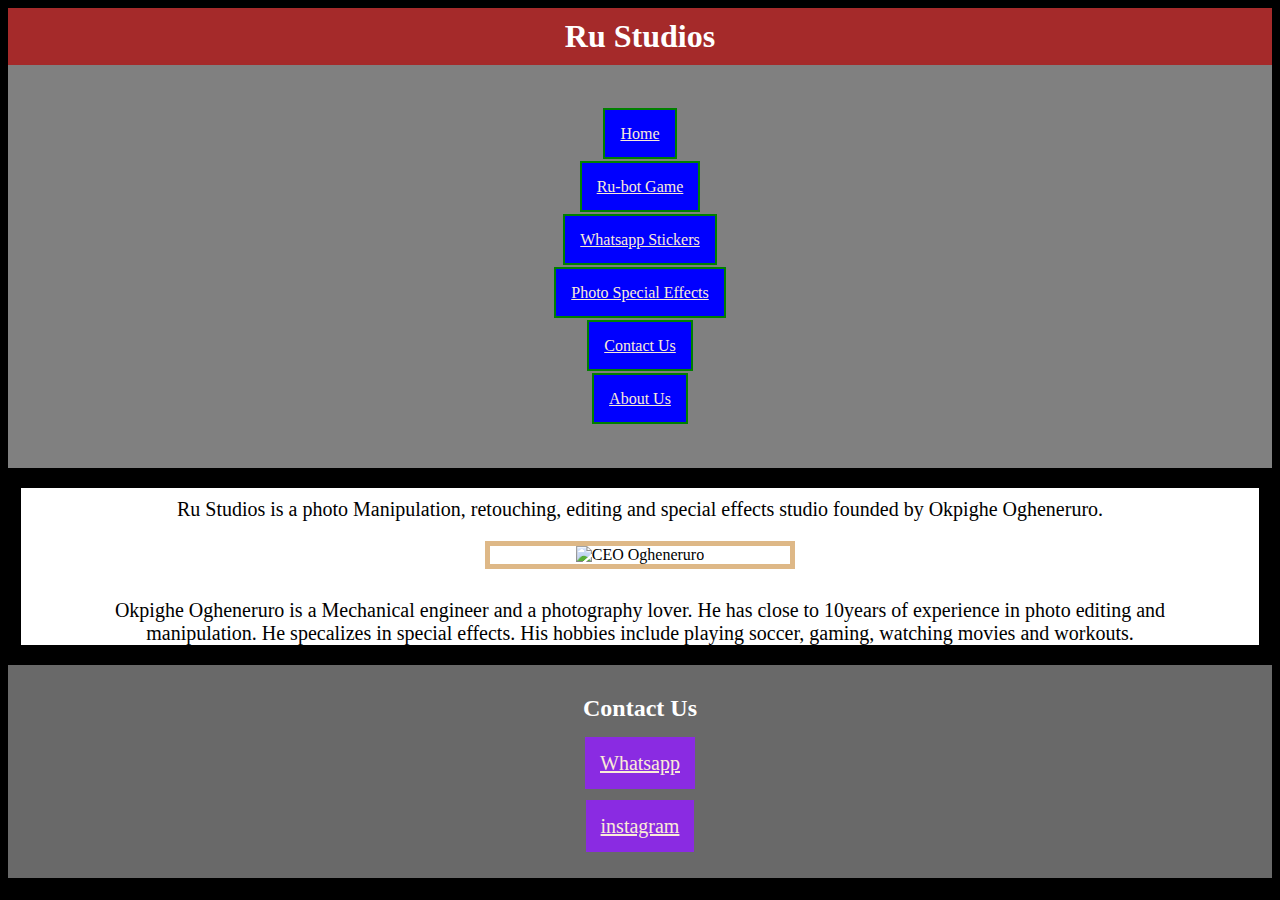
==== about.html @ fb2b0c9a "Ru-bot added" ====
<!DOCTYPE html>
<html lang="en">
<head>
    <meta charset="UTF-8">
    <meta name="viewport" content="width=device-width, initial-scale=1.0">
    <meta http-equiv="X-UA-Compatible" content="ie=edge">
    <title>Ru Studios</title>
    <link rel="stylesheet" type="text/css" href="./style.css">
    <!--favicons start-->
    <link rel="shortcut icon" href="./favicon.ico" type="image/x-icon">
    <link rel="icon" href="./favicon.ico" type="image/x-icon">
    <!--favicons ends-->
</head>
<body>
    <header>
        <h1> Ru Studios</h1>
        <nav>
            <p><a href="./index.html">Home</a></p>
            <p><a href="./rubot.html">Ru-bot Game</a></p>
            <p><a href="./sticker.html">Whatsapp Stickers</a></p>
            <p><a href="./special-effects.html">Photo Special Effects</a></p>
            <p><a href="#contact">Contact Us</a></p>
            <p><a href="">About Us</a></p>
        </nav>
    </header>
    <main id = "about">
        <p class="intro">
            Ru Studios is a photo Manipulation, retouching, editing and special effects studio founded by Okpighe Ogheneruro.
        </p>
        <p class="ceo"><img src="./special-effects/20170813_104110.jpg" alt="CEO Ogheneruro"></p>
        <p class= "intro">
            Okpighe Ogheneruro is a Mechanical engineer and a photography lover. He has close to 10years of experience in photo editing and 
            manipulation. He specalizes in special effects. His hobbies include playing soccer, gaming, watching movies and workouts.
        </p>
        
        
    </main>
    <footer>
        <h2 id="contact"> Contact Us</h2>
        <p><a href="https://wa.link/et3jjq" target="_blank">Whatsapp</a></p>
        <p><a href="https://www.instagram.com/iamruro" target="_blank">instagram</a></p>
    </footer>
</body>
</html>
---- style.css ----
body {
    background-color: black;
}
header {
    text-align: center;
    
}

h1 {
    margin: 0 auto;
    padding: 10px 0;
    background-color: brown;
    color: white;

    
}

nav {
    background-color: grey;
    padding: 25px 0;
}

nav p {
    margin: 35px 0px;
}

nav a, .order a {
    background-color: blue;
    padding: 15px 15px;
    color: antiquewhite;
    border: solid 2px green;
    
}

nav a:hover, footer p a:hover, .order a:hover {
    background-color: green;
    color: red;
    text-decoration: none;

}

nav a:active, .order a:active {
    background-color: darkgoldenrod;
    color: black;
}



main{
    width: 98%;
    margin-left: auto;
    margin-right: auto;
    background-color: white;
    color: black;
    text-align: center;    
}

.intro {
    padding-top: 10px;
    width: 90%;
    margin-left: auto;
    margin-right: auto;
    font-size: 20px;
    font-weight: 500;
}

main div {
    width: 80%;
    margin: 20px auto;
}

#banner img {
    max-width: 100%;
}

footer {
    padding: 10px 0;
    background-color: dimgrey;
    color: white;
    text-align: center;
}

footer p {
    font-size: 20px;
    padding: 10px;

}

footer p a {
    background-color: blueviolet;
    padding: 15px;
    color: antiquewhite;

}



#sticker {
    background-color: red;
    text-align: center;
}

.sub-title {
    width: 250px;
    margin-right:auto;
    margin-left: auto;
    
}

.order-p {
    font-size: 20px;
}

.order {
    width: 250px;
    margin: 20px auto;

}

#effects-container {
    display: flex;
    flex-wrap: wrap;
    width: 98%;
    border: solid 4px blueviolet;
    flex-direction: row;
    justify-content: space-evenly;

}


.effects {
    width: 200px;
    height: 250px;
    margin: 10px;
    overflow: hidden;
    text-align: center;
    background-color: dimgray;
    padding-top: 20px;
    
    
}

.effects img {
    display: block;
    max-width: 100%;
    height: 200px;
    margin-right: auto;
    margin-left: auto;
    
    
}

.caption {
    color: black;
    text-transform: capitalize;
}

#about {
    text-align: center;
}
.ceo {
    width: 300px;
    margin: 10px auto;
    border:solid 5px burlywood;

}

.ceo img {
    max-width: 100%;
}


/*Rubot */

#welcome {
    padding-top: 50px;
}

#introduction, #info, #game, #game-over {
    padding-bottom: 20px;
}

#poster-container {
    width: 80%;
}

#rubot-poster {
    width: 100%;
}

input[type="text"] {
    border-radius: 20px;
}

#start {
    display: block;
    background-color: blue;
    width: 250px;
    margin-top: 30px;
    margin-left: auto;
    margin-right: auto;
    padding: 5px 10px;
    box-shadow: 2px 5px;
    
}

.butt {
    box-shadow: 2px 5px;
    padding: 5px;
}

.butt:hover{
    cursor: pointer;
}

.butt:active {
    box-shadow: 0px 0px;
}

#compete {
    display: flex;
    width:98%;
}

#player-game {
    border: 2px solid red;
}

#Rubot-game{
    border: 2px solid green;
    background-color: darkgray;

}

.choice-image {
    width: 150px;
    height: 100px;
    overflow: hidden;
}

#Rubot-choice, #player-choice {
    max-width: 100%;
    max-height: 100%;
}


.key {
    display: inline-block;
    margin-left: 10px;
    margin-top: 10px;
    margin-bottom: 10px;
}

.thumbnail {
    width: 50px;
}

.thumbnail img{
    max-width: 100%;
}

#advert-pic-container, #funny-pic-container {
    width: 200px;
}

#advert-pic, #funny-pic {
    max-width: 200px;
}
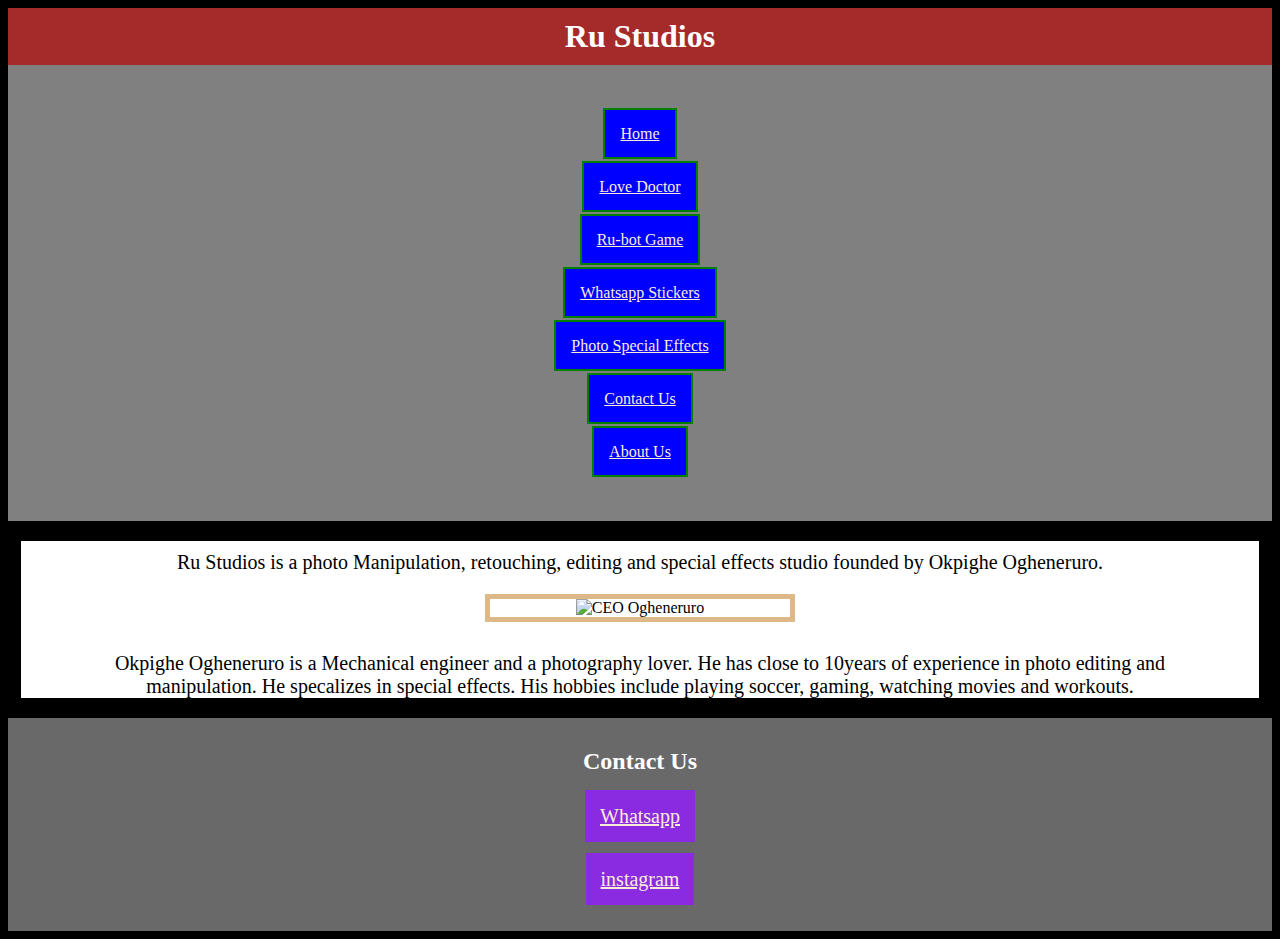
==== commit 13039681: "Update about.html" ====
--- a/about.html
+++ b/about.html
@@ -1,6 +1,17 @@
 <!DOCTYPE html>
 <html lang="en">
 <head>
+    <!--G AD-->
+    <script data-ad-client="ca-pub-8144348126053170" async src="https://pagead2.googlesyndication.com/pagead/js/adsbygoogle.js"></script>
+    <!-- Global site tag (gtag.js) - Google Analytics -->
+    <script async src="https://www.googletagmanager.com/gtag/js?id=G-JWQPKRZSZF"></script>
+    <script>
+    window.dataLayer = window.dataLayer || [];
+    function gtag(){dataLayer.push(arguments);}
+    gtag('js', new Date());
+
+    gtag('config', 'G-JWQPKRZSZF');
+    </script>
     <meta charset="UTF-8">
     <meta name="viewport" content="width=device-width, initial-scale=1.0">
     <meta http-equiv="X-UA-Compatible" content="ie=edge">
@@ -16,6 +27,7 @@
         <h1> Ru Studios</h1>
         <nav>
             <p><a href="./index.html">Home</a></p>
+            <p><a href="./love-doctor.html">Love Doctor</a></p>
             <p><a href="./rubot.html">Ru-bot Game</a></p>
             <p><a href="./sticker.html">Whatsapp Stickers</a></p>
             <p><a href="./special-effects.html">Photo Special Effects</a></p>
@@ -41,4 +53,4 @@
         <p><a href="https://www.instagram.com/iamruro" target="_blank">instagram</a></p>
     </footer>
 </body>
-</html>+</html>
--- a/style.css
+++ b/style.css
@@ -220,15 +220,21 @@
 #compete {
     display: flex;
     width:98%;
+    margin-right: auto;
+    margin-left:auto;
+    justify-content: space-evenly;
+
 }
 
 #player-game {
     border: 2px solid red;
+    width: 45%;
 }
 
 #Rubot-game{
     border: 2px solid green;
     background-color: darkgray;
+    width: 45%;
 
 }
 
